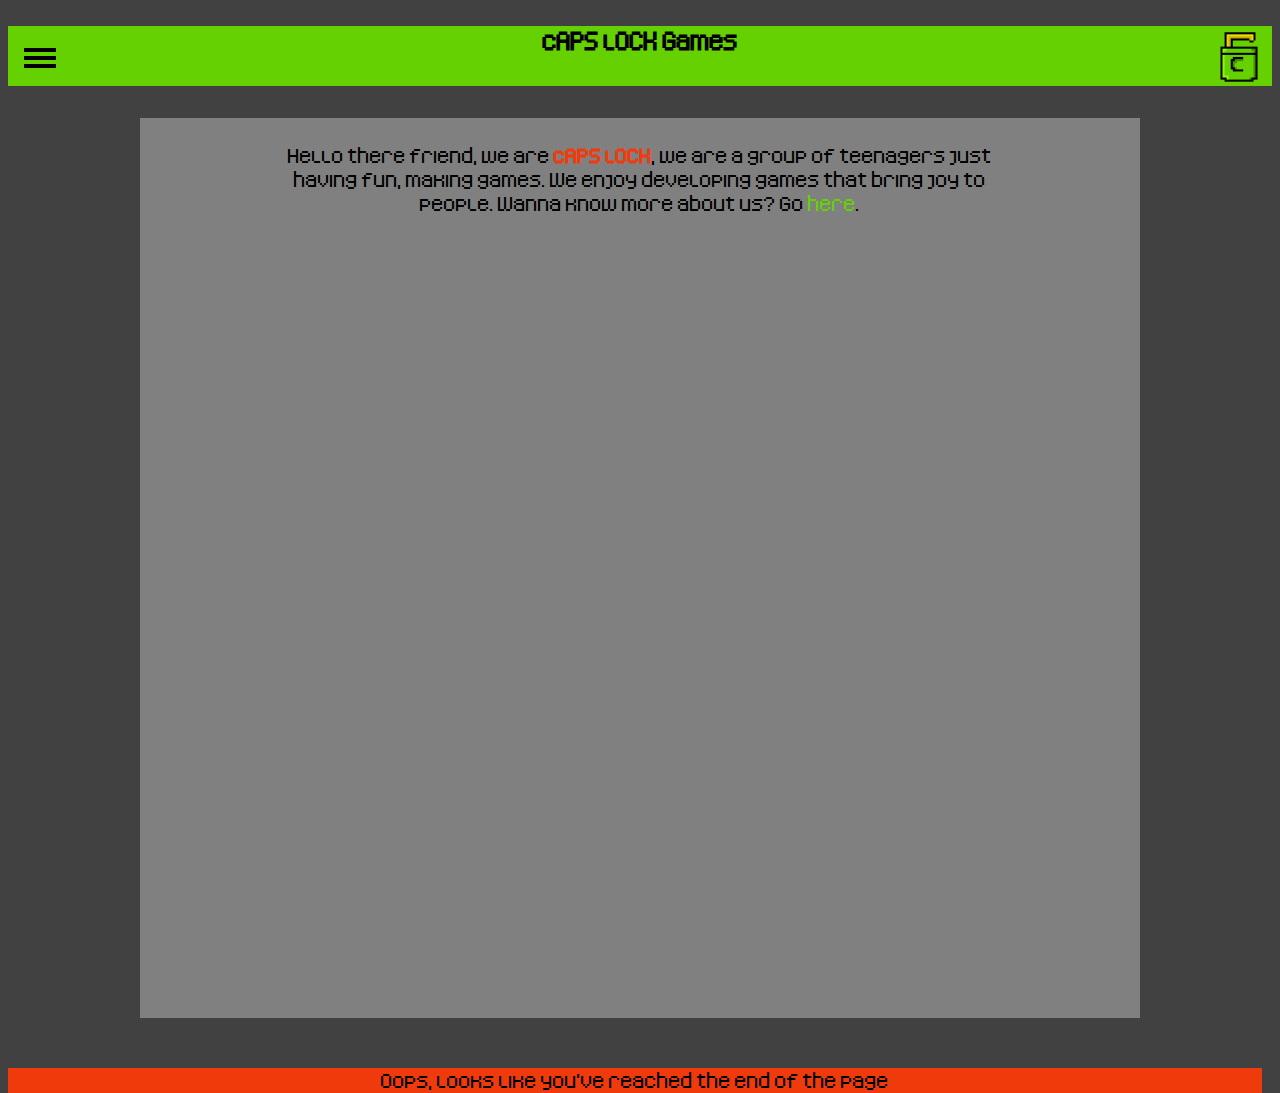
==== index.html @ 0cc3ef77 "fixed" ====
<!DOCTYPE html>
<html>
<head>
<title>cAPS lOCK Games</title>
<link rel="stylesheet" href="style.css">
</head>
<body>
    
    <script src="nav.js"></script>
    <div id = "navigation">
        <div id = "exit">
            <input type="image" src="exit.png" onclick = hide()>
        </div>
        <b>Navigation</b>
        <div id = "links">
            <b style="font-size: xx-large;">Home</b> <br>
            <a href="Games.html" style = "text-decoration: none;">Games</a> <br>
            <a href="updates.html" style = "text-decoration: none;">updates</a>
        </div>
    </div>
    <div id = "header">
        <div id = "navicon">
            <input type="image" src="nav.png" onclick = show()>
        </div>
        <div id = "logo">
            <img src="cAPSlOCK logo medium transparent.png" alt="logo" width="66" height="66">
        </div>
        
        <div id = "Headertext">
            <h1>cAPS lOCK Games</h1>
        </div>
    </div>
    <div id = "container">
        <div id = "main">
            <div id = "abouttext">
                <p>Hello there friend, we are <b style="font-size: xx-large;">cAPS lOCK</b>, we are a group of teenagers just having fun, making games.  We enjoy developing games that bring joy to people.  Wanna know more about us?  Go <a href="About.html" style = "text-decoration: none; color: rgb(101, 209, 0);">here</a>. </p>
            </div>
        </div>
    </div>
   <div id = "footer">
        <p>Oops, looks like you've reached the end of the page</p>
   </div>     

</body>
</html>
---- style.css ----
@font-face {
    font-family: customfont;
    src: url(Kenney\ Pixel.ttf);
 }

*{
    font-family: customfont;
}

#navigation{
    border: 5px solid black;
    float: left;
    background-color: rgb(101, 209, 0);
    text-align: center;
    font-size: xx-large;
    position: absolute;
    z-index: 3;
    width: 25%;
    height: 100%;
    visibility: hidden;
}

html, body{
    height: 100%;
    background-color: rgb(65, 65, 65);
}

#container{
    width: 1000px;
    margin-right: auto;
    margin-left: auto;
    min-height: 100%;
    background-color: gray;
}

#header {
    padding-bottom: 10px;
    margin-left: auto;
    margin-right: auto;
    height: 50px;
    width: 100%;
    background-color: rgb(101, 209, 0);
    
}

#main{
    padding-bottom: 50px;
}

#footer{
    text-align: center;
    background-color: rgb(239, 58, 12);
    position: relative;
    height: 25px;
    margin-top: 50px;
    clear: both;
    margin-right: 10px;
}

#navigation :visited{
    color: black;
}

#link :link{
    color: black;
}

#navigation :hover{
    color: rgb(239, 58, 12);
}

#abouttext{
    position: relative;
    top: 25px;
    text-align: center;
    width: 75%;
    height: 100%;
    margin-left: auto;
    margin-right: auto;
}

#Headertext{
    font-size: larger;
    width: 50%;
    margin-right: auto;
    margin-left: auto;
    text-align: center;
}

b{
   color: rgb(239, 58, 12);
   font-size: x-large; 
}

p{
    font-size: xx-large;
}

#Aiken{
    margin-left: auto;
    margin-right: auto;
    width: 90%;
    text-align: left;
    background-color: orange;
    color: white;
}

#logo {
    float: right;
}

#Updates{
    margin-left: auto;
    margin-right: auto;
    width: 90%;
    text-align: left;
    background-color: orange;
    color: white;
}

#links{
    padding-top: 10px;
}

#navicon{
    width: 32px;
    height: 32px;
    position: absolute;
    z-index: 2;
}

#exit{
    float: left;
    padding-left: 10px;
    padding-top: 5px;
    position: absolute;
    z-index: 4;
}
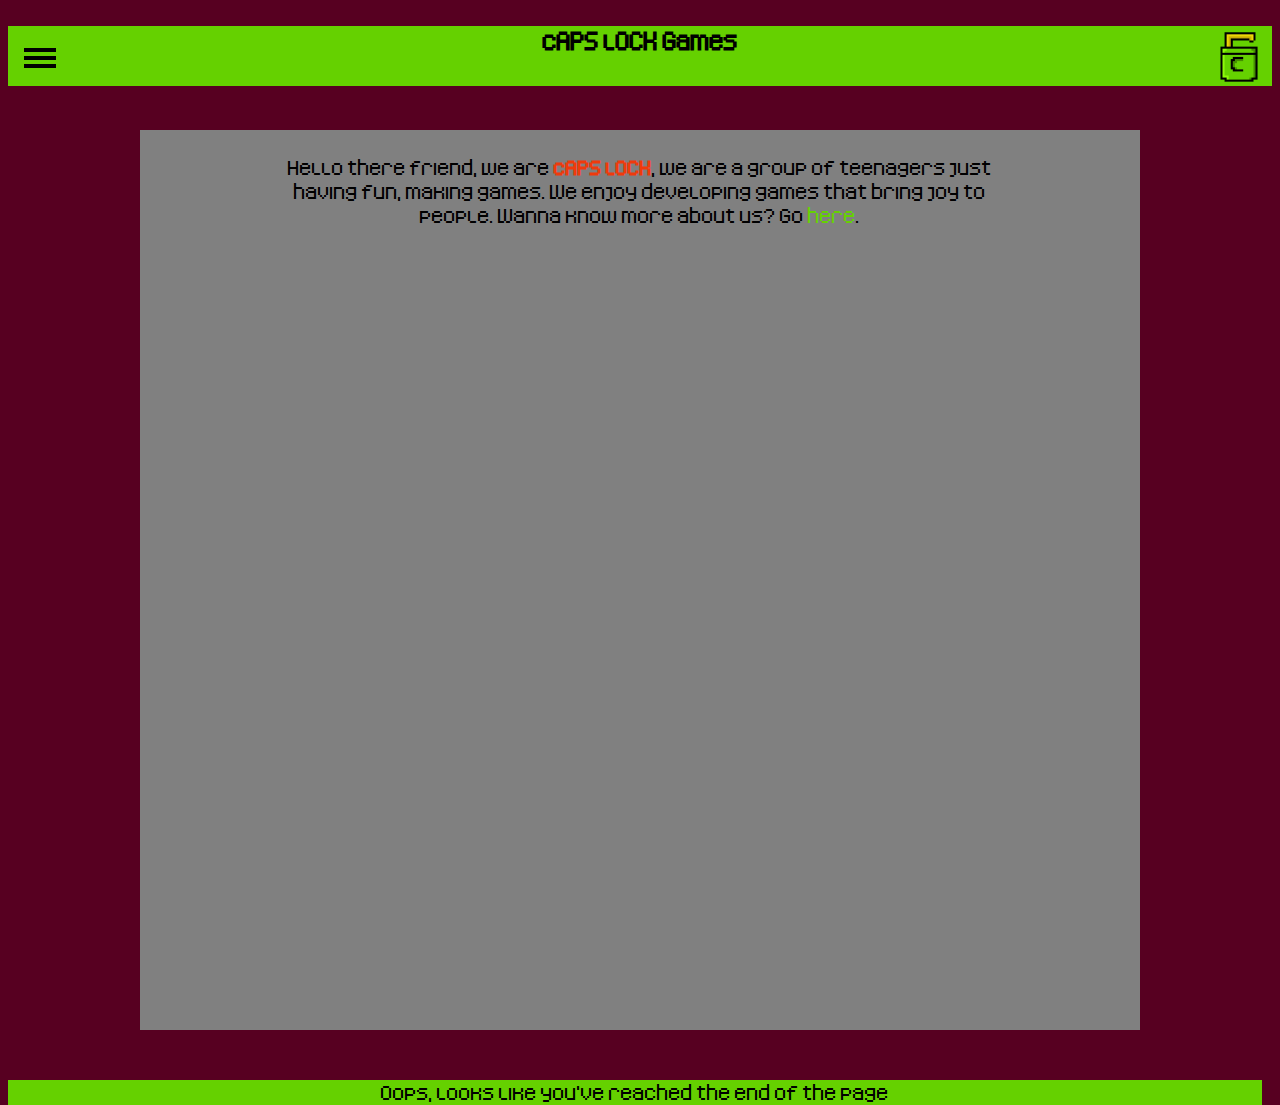
==== commit 8f83c384: "added navigation bar" ====
--- a/index.html
+++ b/index.html
@@ -1,26 +1,16 @@
 <!DOCTYPE html>
 <html>
 <head>
+<link rel="icon" href="favicon.png" type="image/x-icon">
 <title>cAPS lOCK Games</title>
 <link rel="stylesheet" href="style.css">
 </head>
-<body>
-    
+
+<header>
     <script src="nav.js"></script>
-    <div id = "navigation">
-        <div id = "exit">
-            <input type="image" src="exit.png" onclick = hide()>
-        </div>
-        <b>Navigation</b>
-        <div id = "links">
-            <b style="font-size: xx-large;">Home</b> <br>
-            <a href="Games.html" style = "text-decoration: none;">Games</a> <br>
-            <a href="updates.html" style = "text-decoration: none;">updates</a>
-        </div>
-    </div>
     <div id = "header">
         <div id = "navicon">
-            <input type="image" src="nav.png" onclick = show()>
+            <input type="image" src="nav.png" onclick = navbtn()>
         </div>
         <div id = "logo">
             <img src="cAPSlOCK logo medium transparent.png" alt="logo" width="66" height="66">
@@ -28,6 +18,16 @@
         
         <div id = "Headertext">
             <h1>cAPS lOCK Games</h1>
+        </div>
+    </div>
+</header>
+<body>
+    <br>
+    <div id = navigationbar>
+        <div id = "links">
+            <b style="font-size: xx-large; display: inline-block;">Home</b> 
+            <a href="Games" style = "text-decoration: none; display: inline-block;">Games</a> 
+            <a href="updates" style = "text-decoration: none; display: inline-block;">updates</a>
         </div>
     </div>
     <div id = "container">
--- a/style.css
+++ b/style.css
@@ -7,26 +7,30 @@
     font-family: customfont;
 }
 
-#navigation{
+#navigationbar, #links{
+    display: none;
+}
+
+#navigationbar{
+    margin-left: auto;
+    margin-right: auto;
+    border-radius: 10px;
     border: 5px solid black;
-    float: left;
     background-color: rgb(101, 209, 0);
     text-align: center;
     font-size: xx-large;
-    position: absolute;
-    z-index: 3;
-    width: 25%;
-    height: 100%;
-    visibility: hidden;
+    width: 90%;
+    height: 40px;
 }
 
 html, body{
     height: 100%;
-    background-color: rgb(65, 65, 65);
+    background-color: rgb(87, 0, 33);
 }
 
 #container{
-    width: 1000px;
+    max-width: 1000px;
+    width: 95%;
     margin-right: auto;
     margin-left: auto;
     min-height: 100%;
@@ -49,7 +53,7 @@
 
 #footer{
     text-align: center;
-    background-color: rgb(239, 58, 12);
+    background-color: rgb(101, 209, 0);
     position: relative;
     height: 25px;
     margin-top: 50px;
@@ -57,15 +61,15 @@
     margin-right: 10px;
 }
 
-#navigation :visited{
+#navigationbar :visited{
     color: black;
 }
 
-#link :link{
+#links :link{
     color: black;
 }
 
-#navigation :hover{
+#navigationbar :hover{
     color: rgb(239, 58, 12);
 }
 
@@ -131,8 +135,8 @@
 
 #exit{
     float: left;
-    padding-left: 10px;
+    padding-left: 5px;
     padding-top: 5px;
     position: absolute;
     z-index: 4;
-}+}
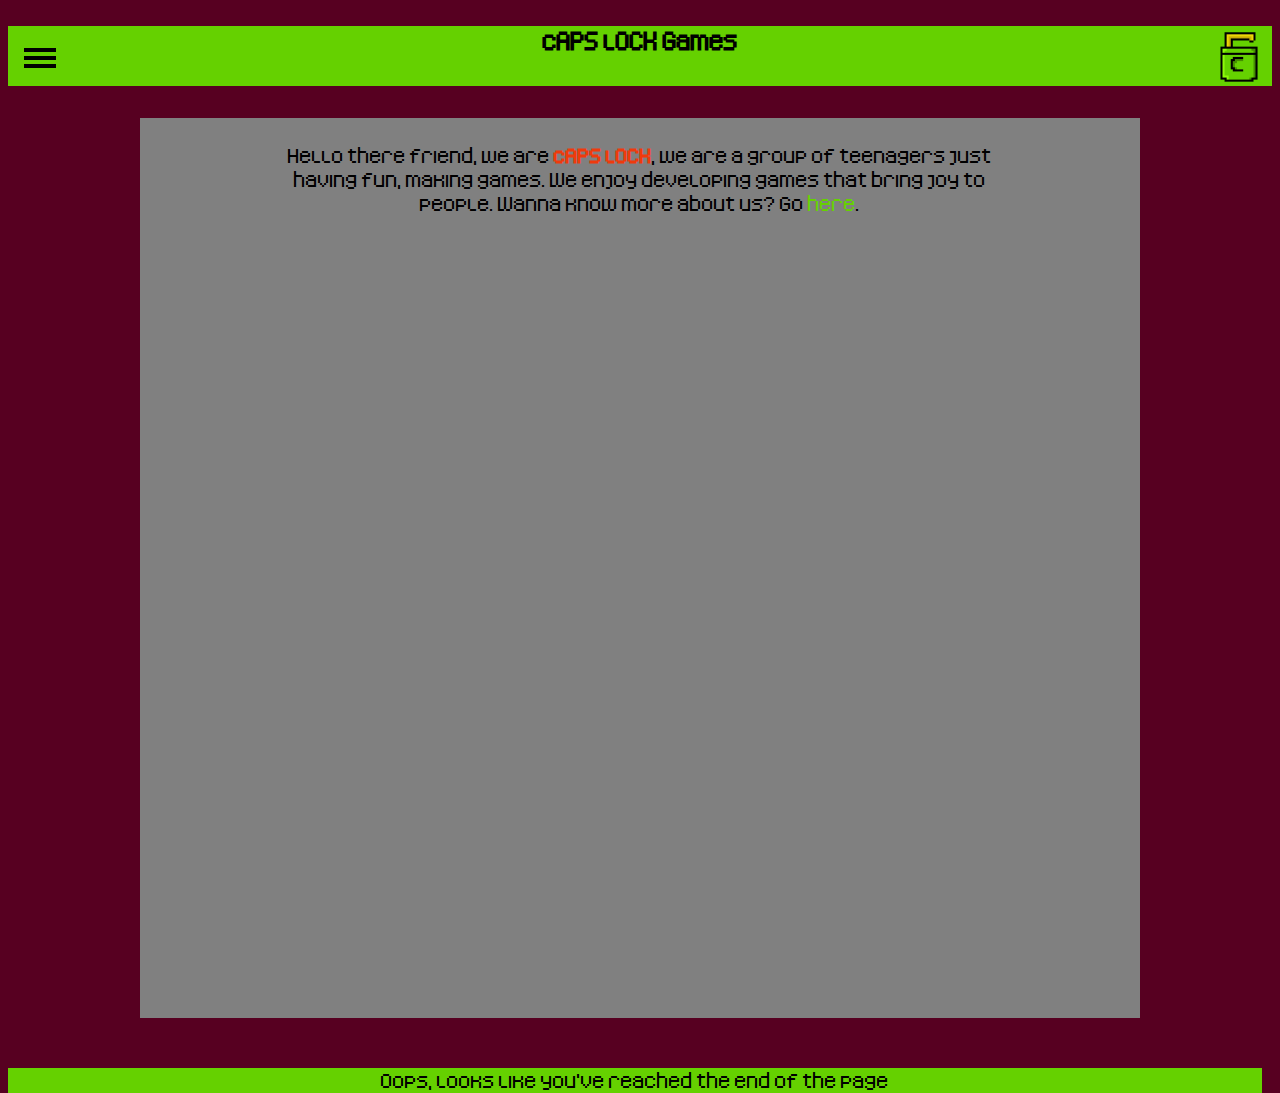
==== commit 04524a34: "fixed size of navigationbar" ====
--- a/index.html
+++ b/index.html
@@ -22,7 +22,7 @@
     </div>
 </header>
 <body>
-    <br>
+    <br id = "hidebr">
     <div id = navigationbar>
         <div id = "links">
             <b style="font-size: xx-large; display: inline-block;">Home</b> 
--- a/style.css
+++ b/style.css
@@ -7,7 +7,7 @@
     font-family: customfont;
 }
 
-#navigationbar, #links{
+#navigationbar, #links, #hidebr{
     display: none;
 }
 
@@ -19,7 +19,7 @@
     background-color: rgb(101, 209, 0);
     text-align: center;
     font-size: xx-large;
-    width: 90%;
+    width: 75%;
     height: 40px;
 }
 
